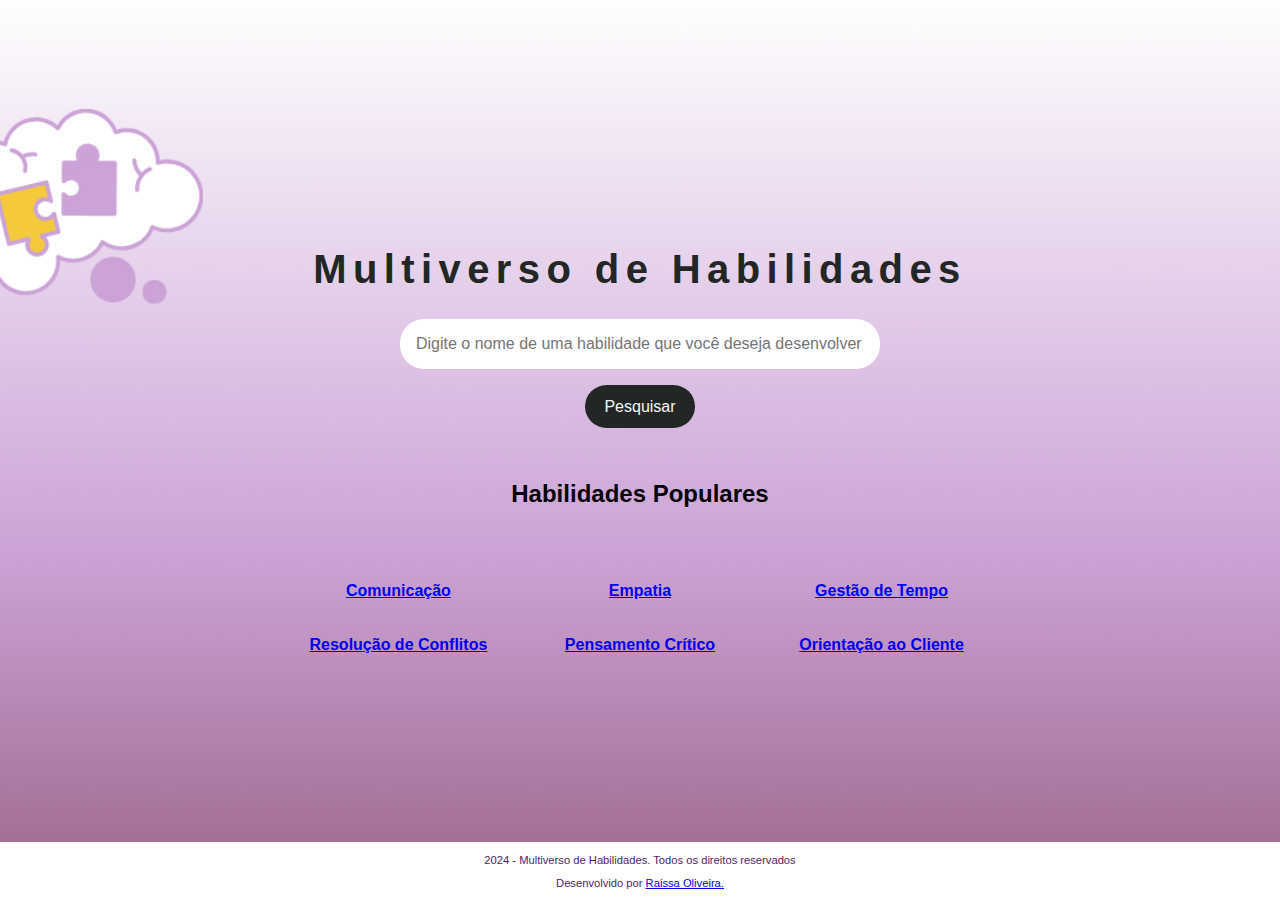
==== index.html @ 9a33546b "Migrando o projeto para o repositório local" ====
<!DOCTYPE html>
<html lang="pt-br">
<head>
    <meta charset="UTF-8">
    <meta name="viewport" content="width=device-width, initial-scale=1.0">
    <title>Imersão Alura | Multiverso</title>
    <link rel="stylesheet" href="css/style2.css">
</head>
<body>
    <header>
        <h1>Multiverso de Habilidades</h1>
    </header>
    <main>
        <section>
            <input type="text" id="search-input" placeholder="Digite o nome de uma habilidade que você deseja desenvolver">
            <button id="search-button">Pesquisar</button>
        </section>

        <section>
            <h2>Habilidades Populares</h2>
        </section>
        
        <section class="resultados-pesquisa">
            <div class="item-resultado">
                <h2>
                    <a href="#" target="_blank">Comunicação</a>
                </h2>
                <p class="descricao-meta">
                    A habilidade de comunicação é a capacidade de transmitir e receber informações de forma clara e eficaz. É uma competência essencial para a vida pessoal e profissional, e é muito valorizada no ambiente de trabalho.
                </p>
                <a id="leia-mais" href="#descricao" target="_blank">Leia Mais</a>
            </div>

            <div class="item-resultado">
                <h2>
                    <a href="#" target="_blank">Empatia</a>
                </h2>
                <p class="descricao-meta">
                    Empatia é a habilidade interpessoal de entender a dor do outro sem a necessidade de passar pela mesma situação. Diferente de simpatia, que é a “afinidade pela mesma dor ou problema” alheio, a empatia vai mais a fundo. Ela, muitas vezes, impulsiona ações altruístas que buscam ajudar problemas de terceiros.
                </p>
                <a id="leia-mais"href="#descricao" target="_blank">Leia Mais</a>
            </div>

            <div class="item-resultado">
                <h2>
                    <a href="#" target="_blank">Gestão de Tempo</a>
                </h2>
                <p  class="descricao-meta">
                    A gestão do tempo é um processo de priorização e organização de tarefas que envolve seu planejamento e execução voltados ao melhor aproveitamento do tempo investido nelas, o que resulta em maior produtividade e eficiência.
                </p>
                <a id="leia-mais" href="#descricao" target="_blank">Leia Mais</a>
            </div>

            <div class="item-resultado">
                <h2>
                    <a href="#" target="_blank">Resolução de Conflitos</a>
                </h2>
                <p class="descricao-meta">
                    A resolução de conflitos é uma habilidade que pode ser desenvolvida com a prática e que pode ajudar a lidar com desafios no mercado de trabalho.
                </p>
                <a id="leia-mais" href="#descricao" target="_blank">Leia Mais</a>
            </div>

            <div class="item-resultado">
                <h2>
                    <a href="#" target="_blank">Pensamento Crítico</a>
                </h2>
                <p  class="descricao-meta">
                    O pensamento crítico é uma habilidade cognitiva que envolve a capacidade de analisar, interpretar e avaliar informações de forma reflexiva e cuidadosa. É uma habilidade que permite pensar de forma independente, questionar suposições, reconhecer preconceitos e identificar falácias em argumentos. 
                </p>
                <a id="leia-mais" href="#descricao" target="_blank">Leia Mais</a>
            </div>

            <div class="item-resultado">
                <h2>
                    <a href="#" target="_blank">Orientação ao Cliente</a>
                </h2>
                <p  class="descricao-meta">
                    A orientação ao cliente é uma habilidade com foco em atender às necessidades e expectativas dos clientes, buscando sempre superar suas expectativas. 
                </p>
                <a id="leia-mais" href="#descricao" target="_blank">Leia Mais</a>
            </div>
            
        </section>


        <!-- <section id="habilidades-populares">
            <h2>Habilidades Populares</h2>
            <ul>
                <li><a href="#" class="habilidade-link">Comunicação</a></li>
                <li><a href="#" class="habilidade-link">Empatia</a></li>
                <li><a href="#" class="habilidade-link">Gestão de Tempo</a></li>
                <li><a href="#" class="habilidade-link">Resolução de Conflitos</a></li>
                <li><a href="#" class="habilidade-link">Pensamento Crítico</a></li>
            </ul>
        </section> -->

        <section
            id="flow-resultados-pesquisa"
            class="flow-resultados-pesquisa">
        </section>
    </main>
    <footer>
        <p>2024 - Multiverso de Habilidades. Todos os direitos reservados</p>
        <p>Desenvolvido por 
            <a href="https://github.com/raissamsoliveira" target="_blank">Raissa Oliveira.</a>
        </p>
    </footer>
    <script src="js/script.js"></script>
</body>
</html>
---- css/style2.css ----
:root {
    font-family:  Roboto, Oxygen, Ubuntu, Cantarell, 'Open Sans', 'Helvetica Neue', sans-serif;
}


    /* Estiliza o corpo da página */
body {
    background-image: url(/assets/img/background.png);
    background-size: cover;
    background-repeat: no-repeat;
    background-attachment: fixed;
    background-position: center center;
    display: flex; /* Usa Flexbox para layout */
    flex-direction: column; /* Alinha os itens na vertical */
    align-items: center; /* Centraliza os itens horizontalmente */
    justify-content: center; /* Centraliza os itens verticalmente */
    height: 100vh; /* Preenche a altura total da viewport */
    margin: 0;
    padding: 0;
}

/* Estiliza os títulos h1 */
h1 {
    font-size: 2.5rem; /* Tamanho da fonte */
    color: #222725; /* Cor do texto */
    text-align: center; /* Alinha o texto ao centro */
    letter-spacing: 0.4rem; /* Espaçamento entre letras */
}

/* Estiliza as seções da página */
section {
    display: flex; /* Usa Flexbox para layout */
    flex-direction: column; /* Alinha os itens na vertical */
    align-items: center; /* Centraliza os itens horizontalmente */
    margin-bottom: 2rem; /* Espaçamento abaixo de cada seção */
}

/* Estiliza os inputs dentro das seções */
section input {
    width: 30rem; /* Largura dos inputs */
    border: none; /* Remove a borda padrão */
    padding: 1rem; /* Espaçamento interno */
    border-radius: 1.5rem; /* Borda arredondada */
    margin-bottom: 1rem; /* Espaçamento abaixo dos inputs */
    color: #45474B; /* Cor do texto */
    font-size: 1rem; /* Tamanho da fonte */
    box-sizing: border-box; /* Inclui padding e border na largura total */
}

/* Estiliza os botões dentro das seções */
section button {
    padding: 0.8rem 1.2rem; /* Espaçamento interno do botão */
    border: none; /* Remove a borda padrão */
    border-radius: 1.5rem; /* Borda arredondada */
    background-color: #222725; /* Cor de fundo do botão */
    color: #F5F7F8; /* Cor do texto do botão */
    font-size: 1rem; /* Tamanho da fonte */
    cursor: pointer; /* Muda o cursor para indicar que é clicável */
}

/* Adiciona efeito hover ao botão de pesquisa */
section button:hover {
    background-color: #30475E; /* Muda a cor de fundo ao passar o mouse */
    box-shadow: 0 4px 8px rgba(0, 0, 0, 0.2); /* Adiciona uma sombra mais intensa */
}

/* Estiliza a caixa de resultados da pesquisa */
.resultados-pesquisa {
    width: 45rem; /* 60rem Largura máxima da caixa de resultados */
    padding: 0.5rem; /* Espaçamento interno */
    margin: 0 auto; /*centraliza o container na página */
    display: grid;
    grid-template-columns: repeat(3,1fr);
    grid-template-rows: auto;
    justify-content: center;
    gap: 0.3rem;
}

/* Estiliza cada item de resultado */
.item-resultado {
    text-align: center;
    margin-bottom: 0.3rem;
}

.flow-resultados-pesquisa {
    width: 50rem; /* 60rem Largura máxima da caixa de resultados */
    margin-top: 3rem /* Espaçamento interno */
}

#flow-resultados-pesquisa {
    display: none;
    background: #FFFFFF; /* Cor de fundo dos itens */
    border-radius: 0.6rem; /* Borda arredondada */
    padding: 1rem; /* Espaçamento interno */
    margin-bottom: 1rem; /* Espaçamento abaixo dos itens */
    box-shadow: 0 2px 4px rgba(0, 0, 0, 0.1); /* Sombra leve */
}

/* Estiliza os títulos dentro dos itens de resultado */
.item-resultado h2 {
    font-size: 1.0rem; /* Tamanho da fonte */
    color: #042b28; /* Cor do texto */
}

.item-resultado p {
    display: none;
}

#leia-mais {
    display: none;
}

/* Estiliza os links quando são passados o mouse sobre */
.item-resultado a:hover {
    text-decoration: underline; /* Adiciona sublinhado ao passar o mouse */
}

/* Estiliza a descrição meta dentro dos itens de resultado */
.descricao-meta {
    color: #45474B; /* Cor do texto */
    margin: 0.5rem 0; /* Margem acima e abaixo */
}

/* Estiliza o rodapé da página */
footer {
    background-color: #fff; /* Cor de fundo do rodapé */
    color: #4f1d66;  /* Cor do texto */
    text-align: center; /* Alinha o texto ao centro */
    padding: 0; /* Espaçamento interno */
    width: 100%; /* Largura total da página */
    position: absolute; /* Posiciona o rodapé */
    bottom: 0; /* Alinha ao fundo da página */
    font-size: 0.7rem; /* Tamanho da fonte */
}

@media (max-width: 768px) {
    h1 {
        font-size: 2rem; /* Tamanho da fonte em telas menores */
        letter-spacing: 0.2rem; /* Espaçamento entre letras em telas menores */
    }

    section input {
        width: 25rem; /* Largura dos inputs em telas menores */
        padding: 0.8rem; /* Espaçamento interno em telas menores */
    }

    .resultados-pesquisa {
        grid-template-columns: repeat(2, 1fr); /* Ajusta para duas colunas em telas menores */
    }

    .item-resultado {
        width: calc(50% - 2rem); /* Ajusta para dois itens por linha em telas menores */
    }
}

/* Responsividade para celulares */
@media (max-width: 480px) {

    h1 {
        font-size: 1.8rem; /* Tamanho da fonte em telas pequenas */
        letter-spacing: 0.1rem; /* Espaçamento entre letras em telas pequenas */
    }

    section input {
        width: 17rem; /* Largura total dos inputs em telas pequenas */
    }

    section button {
        padding: 0.6rem 1rem; /* Espaçamento interno do botão em telas pequenas */
        font-size: 0.9rem; /* Tamanho da fonte do botão em telas pequenas */
    }

    .resultados-pesquisa {
        grid-template-columns: 1fr; /* Ajusta para uma coluna em telas pequenas */
    }

    .item-resultado h2 {
        font-size: 1.1rem; /* Tamanho da fonte dos títulos em telas pequenas */
    }

    footer {
        font-size: 0.9rem; /* Tamanho da fonte do rodapé em telas pequenas */
    }
}

/* .redes-sociais {
    display: flex;
    justify-content: center;
    gap: 10px;
}

.redes-sociais a {
    color: #333;
    text-decoration: none;
} */

/* Estiliza a seção de habilidades populares
#habilidades-populares {
    margin-top: 2rem;
}

#habilidades-populares h2 {
    font-size: 1.8rem;
    color: #222725;
    text-align: center;
    margin-bottom: 1rem;
}

#habilidades-populares ul {
    list-style-type: none;
    padding: 0;
    display: flex;
    flex-direction: row;
    align-items: center;
}

#habilidades-populares li {
    margin-bottom: 0.5rem;
}

#habilidades-populares a {
    text-decoration: none;
    color: #30475E;
    font-size: 1.2rem;
}

#habilidades-populares a:hover {
    text-decoration: underline;
} */
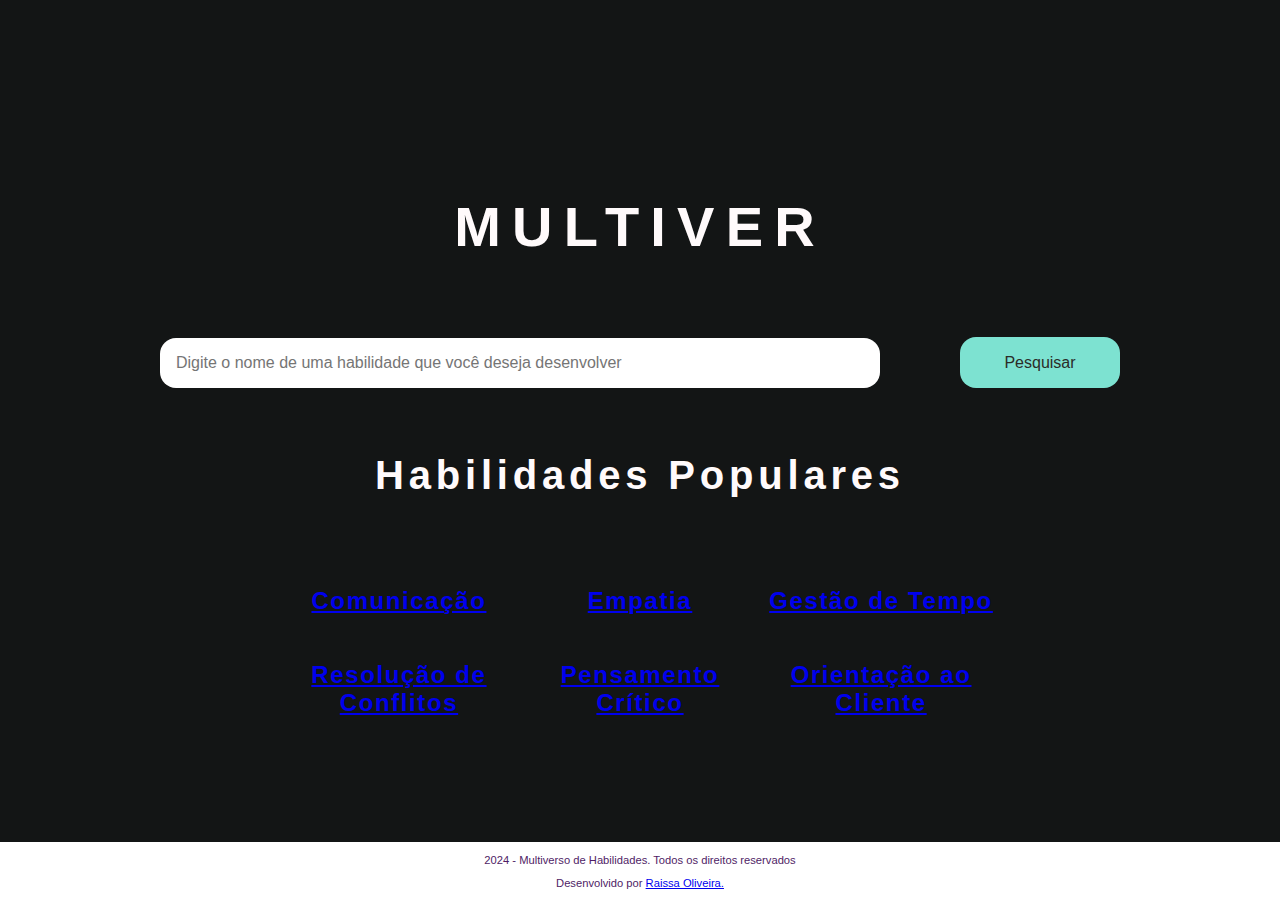
==== commit 2094426b: "Atualizando o estilo da aplicação e organizando a base de dados" ====
--- a/index.html
+++ b/index.html
@@ -4,14 +4,14 @@
     <meta charset="UTF-8">
     <meta name="viewport" content="width=device-width, initial-scale=1.0">
     <title>Imersão Alura | Multiverso</title>
-    <link rel="stylesheet" href="css/style2.css">
+    <link rel="stylesheet" href="css/style.css">
 </head>
 <body>
-    <header>
-        <h1>Multiverso de Habilidades</h1>
+    <header class="title">
+        <h1></h1>
     </header>
     <main>
-        <section>
+        <section class="input">
             <input type="text" id="search-input" placeholder="Digite o nome de uma habilidade que você deseja desenvolver">
             <button id="search-button">Pesquisar</button>
         </section>
@@ -20,84 +20,53 @@
             <h2>Habilidades Populares</h2>
         </section>
         
-        <section class="resultados-pesquisa">
+        <section id="resultados-pesquisa" class="resultados-pesquisa">
             <div class="item-resultado">
                 <h2>
                     <a href="#" target="_blank">Comunicação</a>
                 </h2>
-                <p class="descricao-meta">
-                    A habilidade de comunicação é a capacidade de transmitir e receber informações de forma clara e eficaz. É uma competência essencial para a vida pessoal e profissional, e é muito valorizada no ambiente de trabalho.
-                </p>
-                <a id="leia-mais" href="#descricao" target="_blank">Leia Mais</a>
             </div>
 
             <div class="item-resultado">
                 <h2>
                     <a href="#" target="_blank">Empatia</a>
                 </h2>
-                <p class="descricao-meta">
-                    Empatia é a habilidade interpessoal de entender a dor do outro sem a necessidade de passar pela mesma situação. Diferente de simpatia, que é a “afinidade pela mesma dor ou problema” alheio, a empatia vai mais a fundo. Ela, muitas vezes, impulsiona ações altruístas que buscam ajudar problemas de terceiros.
-                </p>
-                <a id="leia-mais"href="#descricao" target="_blank">Leia Mais</a>
             </div>
 
             <div class="item-resultado">
                 <h2>
                     <a href="#" target="_blank">Gestão de Tempo</a>
                 </h2>
-                <p  class="descricao-meta">
-                    A gestão do tempo é um processo de priorização e organização de tarefas que envolve seu planejamento e execução voltados ao melhor aproveitamento do tempo investido nelas, o que resulta em maior produtividade e eficiência.
-                </p>
-                <a id="leia-mais" href="#descricao" target="_blank">Leia Mais</a>
             </div>
 
             <div class="item-resultado">
                 <h2>
                     <a href="#" target="_blank">Resolução de Conflitos</a>
                 </h2>
-                <p class="descricao-meta">
-                    A resolução de conflitos é uma habilidade que pode ser desenvolvida com a prática e que pode ajudar a lidar com desafios no mercado de trabalho.
-                </p>
-                <a id="leia-mais" href="#descricao" target="_blank">Leia Mais</a>
             </div>
 
             <div class="item-resultado">
                 <h2>
                     <a href="#" target="_blank">Pensamento Crítico</a>
                 </h2>
-                <p  class="descricao-meta">
-                    O pensamento crítico é uma habilidade cognitiva que envolve a capacidade de analisar, interpretar e avaliar informações de forma reflexiva e cuidadosa. É uma habilidade que permite pensar de forma independente, questionar suposições, reconhecer preconceitos e identificar falácias em argumentos. 
-                </p>
-                <a id="leia-mais" href="#descricao" target="_blank">Leia Mais</a>
             </div>
 
             <div class="item-resultado">
                 <h2>
                     <a href="#" target="_blank">Orientação ao Cliente</a>
                 </h2>
-                <p  class="descricao-meta">
-                    A orientação ao cliente é uma habilidade com foco em atender às necessidades e expectativas dos clientes, buscando sempre superar suas expectativas. 
-                </p>
-                <a id="leia-mais" href="#descricao" target="_blank">Leia Mais</a>
             </div>
             
-        </section>
+        </section> 
 
-
-        <!-- <section id="habilidades-populares">
-            <h2>Habilidades Populares</h2>
-            <ul>
-                <li><a href="#" class="habilidade-link">Comunicação</a></li>
-                <li><a href="#" class="habilidade-link">Empatia</a></li>
-                <li><a href="#" class="habilidade-link">Gestão de Tempo</a></li>
-                <li><a href="#" class="habilidade-link">Resolução de Conflitos</a></li>
-                <li><a href="#" class="habilidade-link">Pensamento Crítico</a></li>
-            </ul>
-        </section> -->
-
-        <section
-            id="flow-resultados-pesquisa"
-            class="flow-resultados-pesquisa">
+        <section id="flow-resultados-pesquisa" class="flow-resultados-pesquisa">
+            <div class="resultado-habilidade">
+                <div class="item-texto">
+                    <h2>Nome da Habilidade</h2>
+                    <p>Descrição da habilidade...</p>
+                    <p><strong>Categoria:</strong> Categoria da habilidade</p>
+                </div>
+            </div>
         </section>
     </main>
     <footer>
@@ -106,6 +75,8 @@
             <a href="https://github.com/raissamsoliveira" target="_blank">Raissa Oliveira.</a>
         </p>
     </footer>
-    <script src="js/script.js"></script>
+  
+    <script type="module" src="/js/app.js"></script>
+
 </body>
 </html>--- a/css/style.css
+++ b/css/style.css
@@ -0,0 +1,276 @@
+
+
+:root {
+    font-family: Roboto, Oxygen, Ubuntu, Cantarell, 'Open Sans', 'Helvetica Neue', sans-serif;
+}
+
+    /* Estiliza o corpo da página */
+body {
+    background-color: #131515;
+    background-size: cover;
+    background-repeat: no-repeat;
+    background-attachment: fixed;
+    background-position: center center;
+    display: flex; /* Usa Flexbox para layout */
+    flex-direction: column; /* Alinha os itens na vertical */
+    align-items: center; /* Centraliza os itens horizontalmente */
+    justify-content: center; /* Centraliza os itens verticalmente */
+    height: 100vh; /* Preenche a altura total da viewport */
+    margin: 0;
+    padding: 0;
+}
+
+/* Estiliza os títulos h1 */
+h1 {
+    font-size: 3.5rem; /* Tamanho da fonte */
+    color: #fffafb; /* Cor do texto */
+    text-align: center; /* Alinha o texto ao centro */
+    letter-spacing: 0.7rem; /* Espaçamento entre letras */
+    padding-bottom: 2.5rem;
+}
+
+h2 {
+    font-size: 2.5rem; 
+    color: #fffafb; 
+    text-align: center;
+    letter-spacing: 0.3rem; 
+}
+
+/* Estiliza as seções da página */
+section {
+    display: flex; /* Usa Flexbox para layout */
+    flex-direction: column; /* Alinha os itens na vertical */
+    align-items: center; /* Centraliza os itens horizontalmente */
+    margin-bottom: 2rem; /* Espaçamento abaixo de cada seção */
+}
+
+.input {
+    display: flex;
+    flex-direction: row;
+    justify-content: center;
+    align-items: center;
+    gap: 5rem;
+}
+
+/* Estiliza os inputs dentro das seções */
+section input {
+    width: 45rem; /* Largura dos inputs */
+    border: none; /* Remove a borda padrão */
+    padding: 1rem; /* Espaçamento interno */
+    border-radius: 1rem; /* Borda arredondada */
+    border-color: #7de2d1; 
+    color: #45474B; /* Cor do texto */
+    font-size: 1rem; /* Tamanho da fonte */
+    box-sizing: border-box; /* Inclui padding e border na largura total */
+}
+
+/* Estiliza os botões dentro das seções */
+section button {
+    height: 3.2rem;
+    width: 10rem;
+    padding: 0.8rem 1.2rem; /* Espaçamento interno do botão */
+    border: none; /* Remove a borda padrão */
+    border-radius: 1rem; /* Borda arredondada */
+    background-color: #7de2d1; /* Cor de fundo do botão */
+    color: #2b2c28; /* Cor do texto do botão */
+    font-size: 1rem; /* Tamanho da fonte */
+    cursor: pointer; /* Muda o cursor para indicar que é clicável */
+}
+
+/* Adiciona efeito hover ao botão de pesquisa */
+section button:hover {
+    background-color: #30475E; /* Muda a cor de fundo ao passar o mouse */
+    box-shadow: 0 4px 8px rgba(0, 0, 0, 0.2); /* Adiciona uma sombra mais intensa */
+}
+
+
+/* Estiliza a caixa de resultados da pesquisa */
+.resultados-pesquisa {
+    width: 45rem; /* 60rem Largura máxima da caixa de resultados */
+    padding: 0.2rem; /* Espaçamento interno */
+    margin: 0 auto; /*centraliza o container na página */
+    display: grid;
+    grid-template-columns: repeat(3,1fr);
+    grid-template-rows: auto;
+    justify-content: center;
+    gap: 0.2rem;
+}
+
+.flow-resultados-pesquisa {
+    width: 60rem; /* 60rem Largura máxima da caixa de resultados */
+    margin-top: 3rem /* Espaçamento interno */
+}
+
+#flow-resultados-pesquisa {
+    display: none;
+    background: #7de2d1; /* Cor de fundo dos itens */
+    border-radius: 1rem; /* Borda arredondada */
+    padding: 1rem; /* Espaçamento interno */
+    margin-bottom: 1rem; /* Espaçamento abaixo dos itens */
+    box-shadow: 0 2px 4px rgba(0, 0, 0, 0.1); /* Sombra leve */
+}
+
+.item-imagem {
+    width: 100px; /* Largura da imagem */
+    height: 100px; /* Altura da imagem */
+    object-fit: cover; /* Ajusta a imagem para cobrir o espaço sem distorção */
+    margin-right: 1rem; /* Espaçamento à direita da imagem */
+    float: left; /* Alinha a imagem à esquerda */
+}
+
+/* Estiliza o contêiner do texto dentro do item de resultado */
+.item-texto {
+    overflow: hidden; /* Garante que o texto não ultrapasse a imagem */
+}
+
+.resultado-habilidade {
+    display: flex; /* Usa Flexbox para layout */
+    align-items: flex-start; /* Alinha os itens no início do contêiner */
+    margin-bottom: 1rem; /* Espaçamento abaixo de cada item */
+    padding: 1rem; /* Espaçamento interno */
+    background: #fff; /* Cor de fundo dos itens */
+    border-radius: 0.5rem; /* Borda arredondada */
+    box-shadow: 0 2px 4px rgba(0, 0, 0, 0.1); /* Sombra leve */
+}
+
+.item-resultado {
+    text-align: center;
+    margin-bottom: 0.2rem;
+}
+
+/* Estiliza os títulos dentro dos itens de resultado */
+.item-resultado h2 {
+    font-size: 1.5rem; 
+    color: #2b2c28; 
+    text-align: center;
+    letter-spacing: 0.1rem;
+}
+
+
+#leia-mais {
+    display: none;
+}
+
+/* Estiliza os links quando são passados o mouse sobre */
+.item-resultado a:hover {
+    text-decoration: underline; /* Adiciona sublinhado ao passar o mouse */
+}
+
+/* Estiliza a descrição meta dentro dos itens de resultado */
+.descricao-meta {
+    color: #45474B; /* Cor do texto */
+    margin: 0.5rem 0; /* Margem acima e abaixo */
+}
+
+.item-resultado p {
+    color: #45474B; /* Cor do texto */
+    margin: 0.5rem 0; /* Margem acima e abaixo */
+    font-size: 1rem; /* Tamanho da fonte */
+}
+
+/* Estiliza o rodapé da página */
+footer {
+    background-color: #fff; /* Cor de fundo do rodapé */
+    color: #4f1d66;  /* Cor do texto */
+    text-align: center; /* Alinha o texto ao centro */
+    padding: 0; /* Espaçamento interno */
+    width: 100%; /* Largura total da página */
+    position: absolute; /* Posiciona o rodapé */
+    bottom: 0; /* Alinha ao fundo da página */
+    font-size: 0.7rem; /* Tamanho da fonte */
+}
+
+@media (max-width: 768px) {
+    h1 {
+        font-size: 2rem; /* Tamanho da fonte em telas menores */
+        letter-spacing: 0.2rem; /* Espaçamento entre letras em telas menores */
+    }
+
+    section input {
+        width: 25rem; /* Largura dos inputs em telas menores */
+        padding: 0.8rem; /* Espaçamento interno em telas menores */
+    }
+
+    .resultados-pesquisa {
+        grid-template-columns: repeat(2, 1fr); /* Ajusta para duas colunas em telas menores */
+    }
+
+    .item-resultado {
+        width: calc(50% - 2rem); /* Ajusta para dois itens por linha em telas menores */
+    }
+}
+
+/* Responsividade para celulares */
+@media (max-width: 480px) {
+
+    h1 {
+        font-size: 1.8rem; /* Tamanho da fonte em telas pequenas */
+        letter-spacing: 0.1rem; /* Espaçamento entre letras em telas pequenas */
+    }
+
+    section input {
+        width: 17rem; /* Largura total dos inputs em telas pequenas */
+    }
+
+    section button {
+        padding: 0.6rem 1rem; /* Espaçamento interno do botão em telas pequenas */
+        font-size: 0.9rem; /* Tamanho da fonte do botão em telas pequenas */
+    }
+
+    .resultados-pesquisa {
+        grid-template-columns: 1fr; /* Ajusta para uma coluna em telas pequenas */
+    }
+
+    .item-resultado h2 {
+        font-size: 1.1rem; /* Tamanho da fonte dos títulos em telas pequenas */
+    }
+
+    footer {
+        font-size: 0.9rem; /* Tamanho da fonte do rodapé em telas pequenas */
+    }
+}
+
+/* .redes-sociais {
+    display: flex;
+    justify-content: center;
+    gap: 10px;
+}
+
+.redes-sociais a {
+    color: #333;
+    text-decoration: none;
+} */
+
+/* Estiliza a seção de habilidades populares
+#habilidades-populares {
+    margin-top: 2rem;
+}
+
+#habilidades-populares h2 {
+    font-size: 1.8rem;
+    color: #222725;
+    text-align: center;
+    margin-bottom: 1rem;
+}
+
+#habilidades-populares ul {
+    list-style-type: none;
+    padding: 0;
+    display: flex;
+    flex-direction: row;
+    align-items: center;
+}
+
+#habilidades-populares li {
+    margin-bottom: 0.5rem;
+}
+
+#habilidades-populares a {
+    text-decoration: none;
+    color: #30475E;
+    font-size: 1.2rem;
+}
+
+#habilidades-populares a:hover {
+    text-decoration: underline;
+} */
